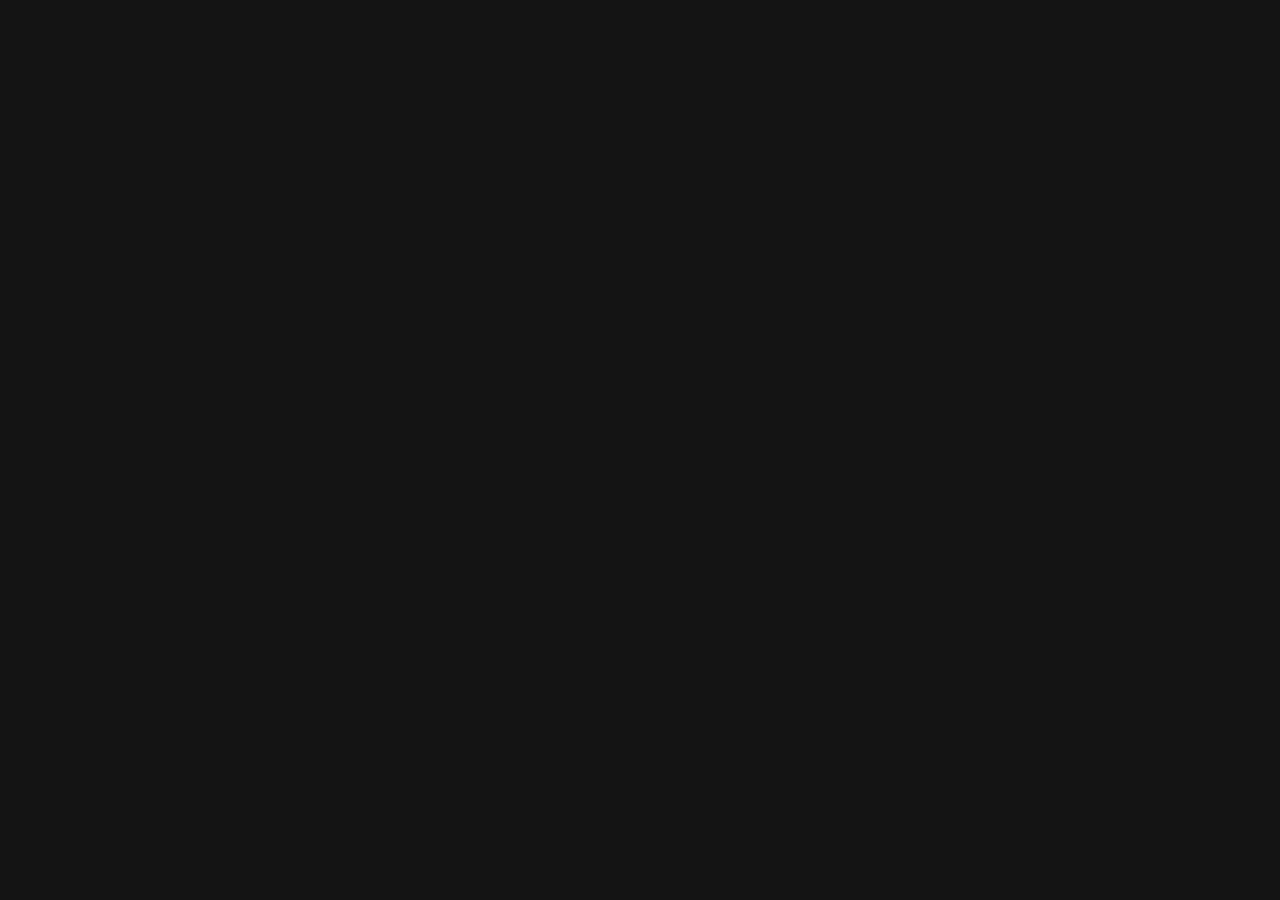
==== 002-creative-coding-masterclass/index.html @ c06c973a "Add initial HTML structure for creative coding masterclass" ====
<!DOCTYPE html>
<html>
<head>
  <meta charset="UTF-8">
  <script src="https://cdnjs.cloudflare.com/ajax/libs/p5.js/1.9.0/p5.min.js"></script>
  <script src="https://cdnjs.cloudflare.com/ajax/libs/p5.js/1.9.0/addons/p5.sound.min.js"></script>
  <style>
    html, body {
      margin: 0;
      padding: 0;
      background: #141414;
    }
  </style>
</head>
<body>
  <script src="sketch.js"></script>
</body>
</html>
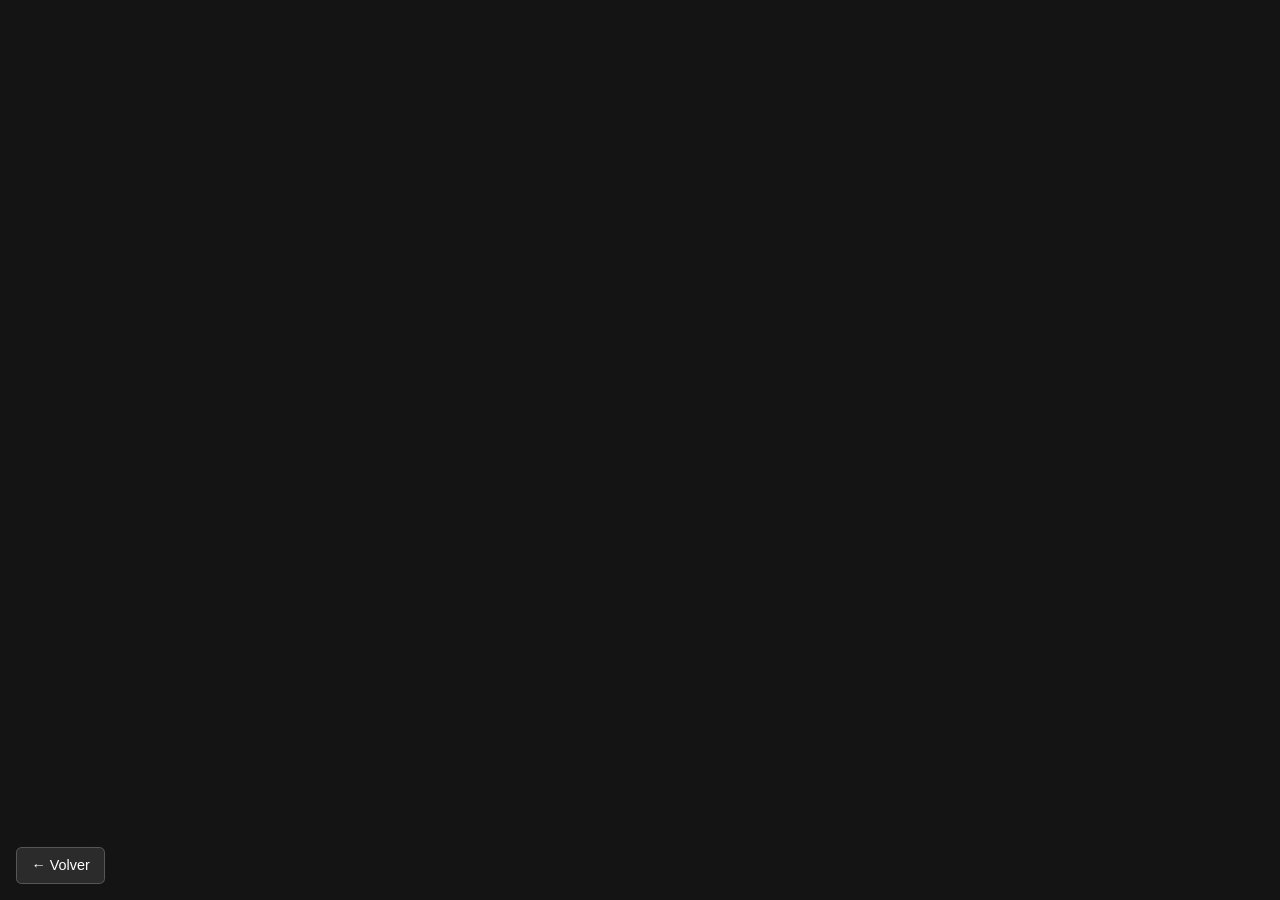
==== commit f9b53cba: "Add back-button styling and functionality to index.html files" ====
--- a/002-creative-coding-masterclass/index.html
+++ b/002-creative-coding-masterclass/index.html
@@ -10,9 +10,31 @@
       padding: 0;
       background: #141414;
     }
+
+    .back-button {
+      position: fixed;
+      bottom: 1rem;
+      left: 1rem;
+      z-index: 1000;
+      display: inline-block;
+      padding: 0.6rem 0.9rem;
+      background: rgba(255, 255, 255, 0.1);
+      color: #fff;
+      text-decoration: none;
+      font-family: Arial, sans-serif;
+      font-size: 0.9rem;
+      border: 1px solid rgba(255, 255, 255, 0.2);
+      border-radius: 0.35rem;
+      backdrop-filter: blur(8px);
+    }
+
+    .back-button:hover {
+      background: rgba(255, 255, 255, 0.2);
+    }
   </style>
 </head>
 <body>
+  <a class="back-button" href="https://eloysr.github.io/thesis-lab/index.html">← Volver</a>
   <script src="sketch.js"></script>
 </body>
 </html>
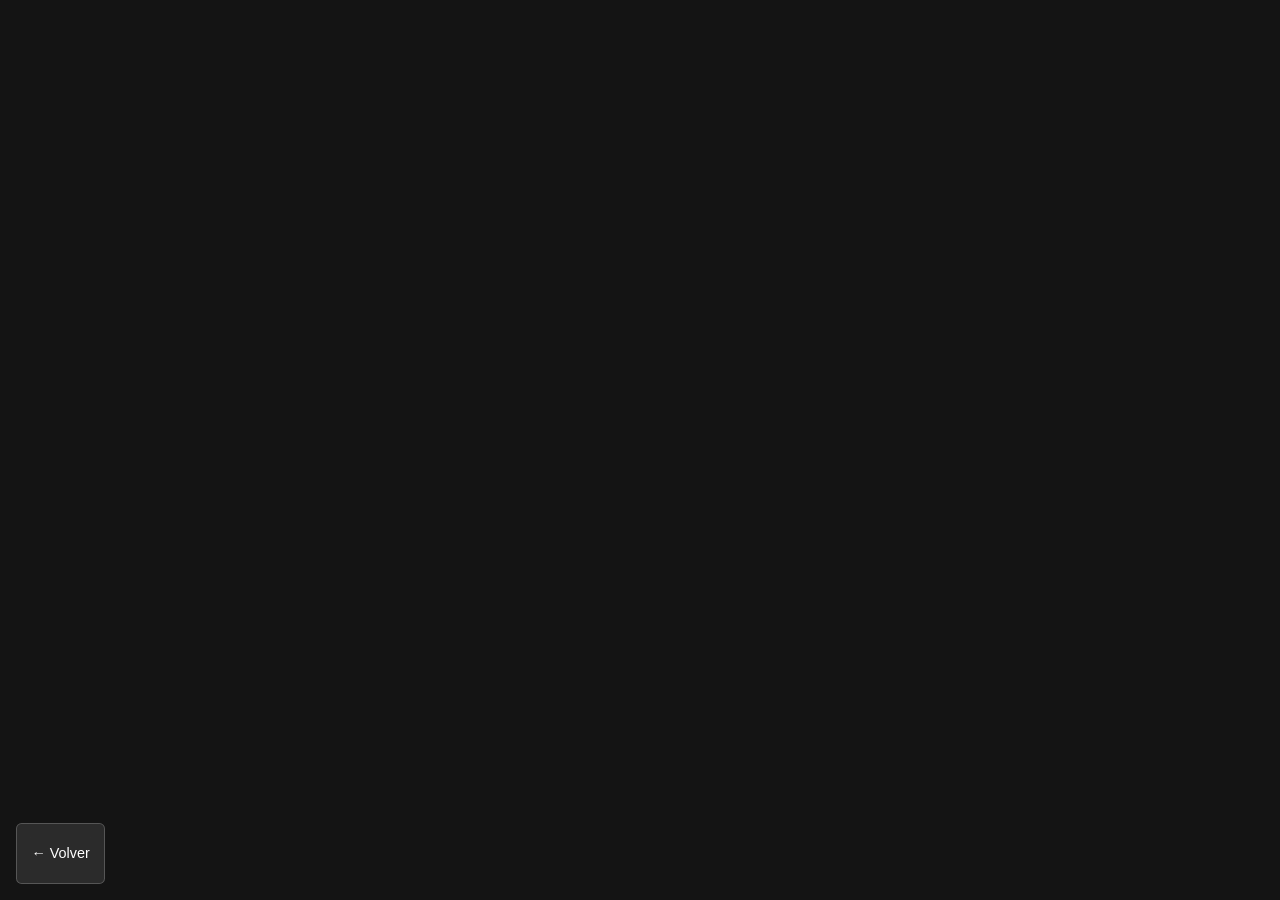
==== commit 3bd66f91: "Refactor back-button styles for improved layout and consistency across multiple HTML files" ====
--- a/002-creative-coding-masterclass/index.html
+++ b/002-creative-coding-masterclass/index.html
@@ -16,13 +16,17 @@
       bottom: 1rem;
       left: 1rem;
       z-index: 1000;
-      display: inline-block;
+      display: inline-flex;
+      align-items: center;
+      justify-content: center;
+      min-height: 2.5rem;
       padding: 0.6rem 0.9rem;
       background: rgba(255, 255, 255, 0.1);
       color: #fff;
       text-decoration: none;
       font-family: Arial, sans-serif;
       font-size: 0.9rem;
+      line-height: 1;
       border: 1px solid rgba(255, 255, 255, 0.2);
       border-radius: 0.35rem;
       backdrop-filter: blur(8px);
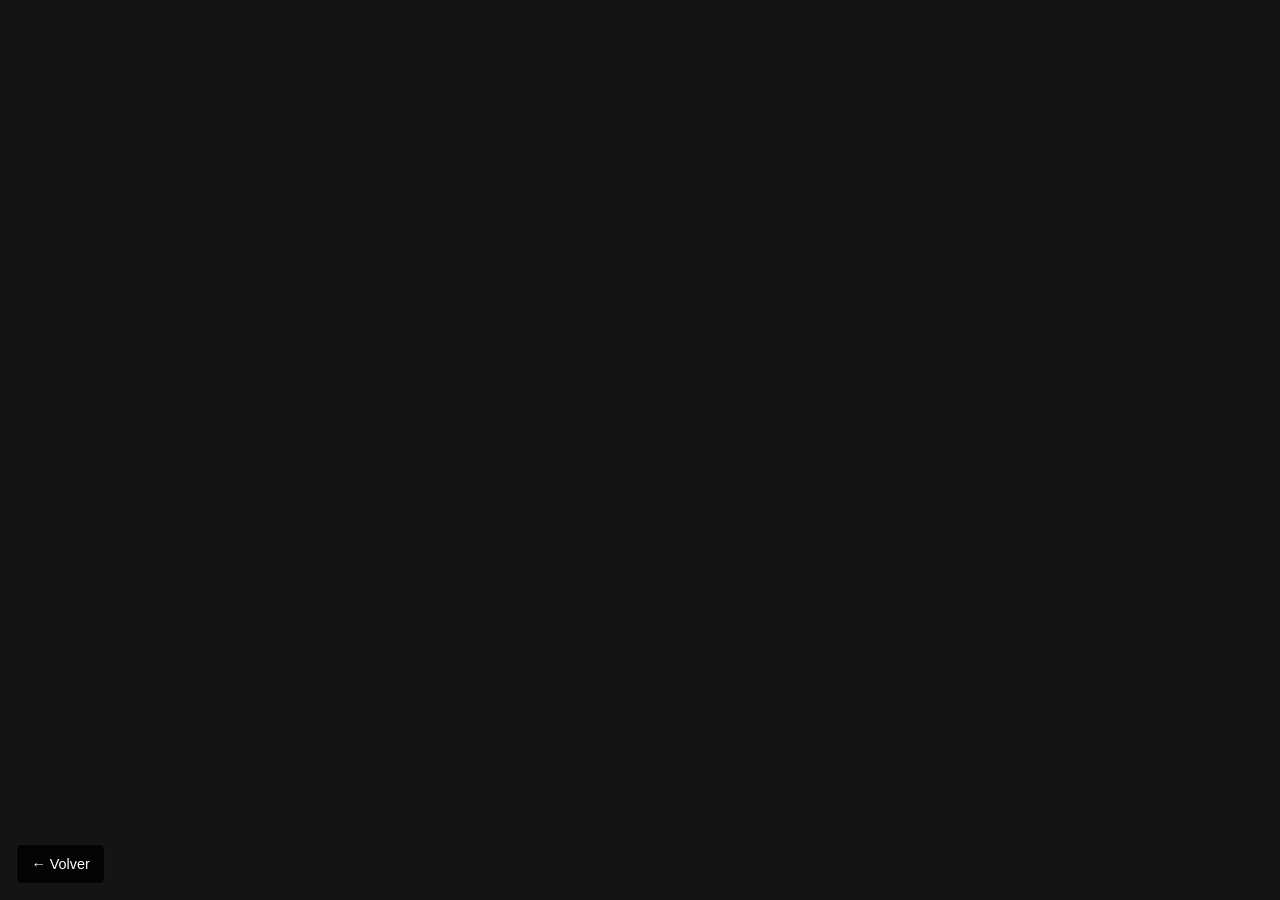
==== commit c13c0e2e: "Update button styles and functionality in sketch.js and index.html for improved UI consistency" ====
--- a/002-creative-coding-masterclass/index.html
+++ b/002-creative-coding-masterclass/index.html
@@ -19,9 +19,10 @@
       display: inline-flex;
       align-items: center;
       justify-content: center;
-      min-height: 2.5rem;
-      padding: 0.6rem 0.9rem;
-      background: rgba(255, 255, 255, 0.1);
+      height: 2.5rem;
+      white-space: nowrap;
+      padding: 0 0.9rem;
+      background: rgba(74, 58, 58, 0.2);
       color: #fff;
       text-decoration: none;
       font-family: Arial, sans-serif;
@@ -30,15 +31,27 @@
       border: 1px solid rgba(255, 255, 255, 0.2);
       border-radius: 0.35rem;
       backdrop-filter: blur(8px);
+      box-sizing: border-box;
     }
 
     .back-button:hover {
       background: rgba(255, 255, 255, 0.2);
     }
+
+    /* botón específico para acciones destructivas / secundarias */
+    .back-button.limpiar-button {
+      background: rgba(0, 0, 0, 0.8);
+      border-color: rgba(255,255,255,0.08);
+      color: #fff;
+    }
+
+    .back-button.limpiar-button:hover {
+      background: rgba(0, 0, 0, 0.95);
+    }
   </style>
 </head>
 <body>
-  <a class="back-button" href="https://eloysr.github.io/thesis-lab/index.html">← Volver</a>
+  <a class="back-button limpiar-button" href="https://eloysr.github.io/thesis-lab/index.html">← Volver</a>
   <script src="sketch.js"></script>
 </body>
 </html>
